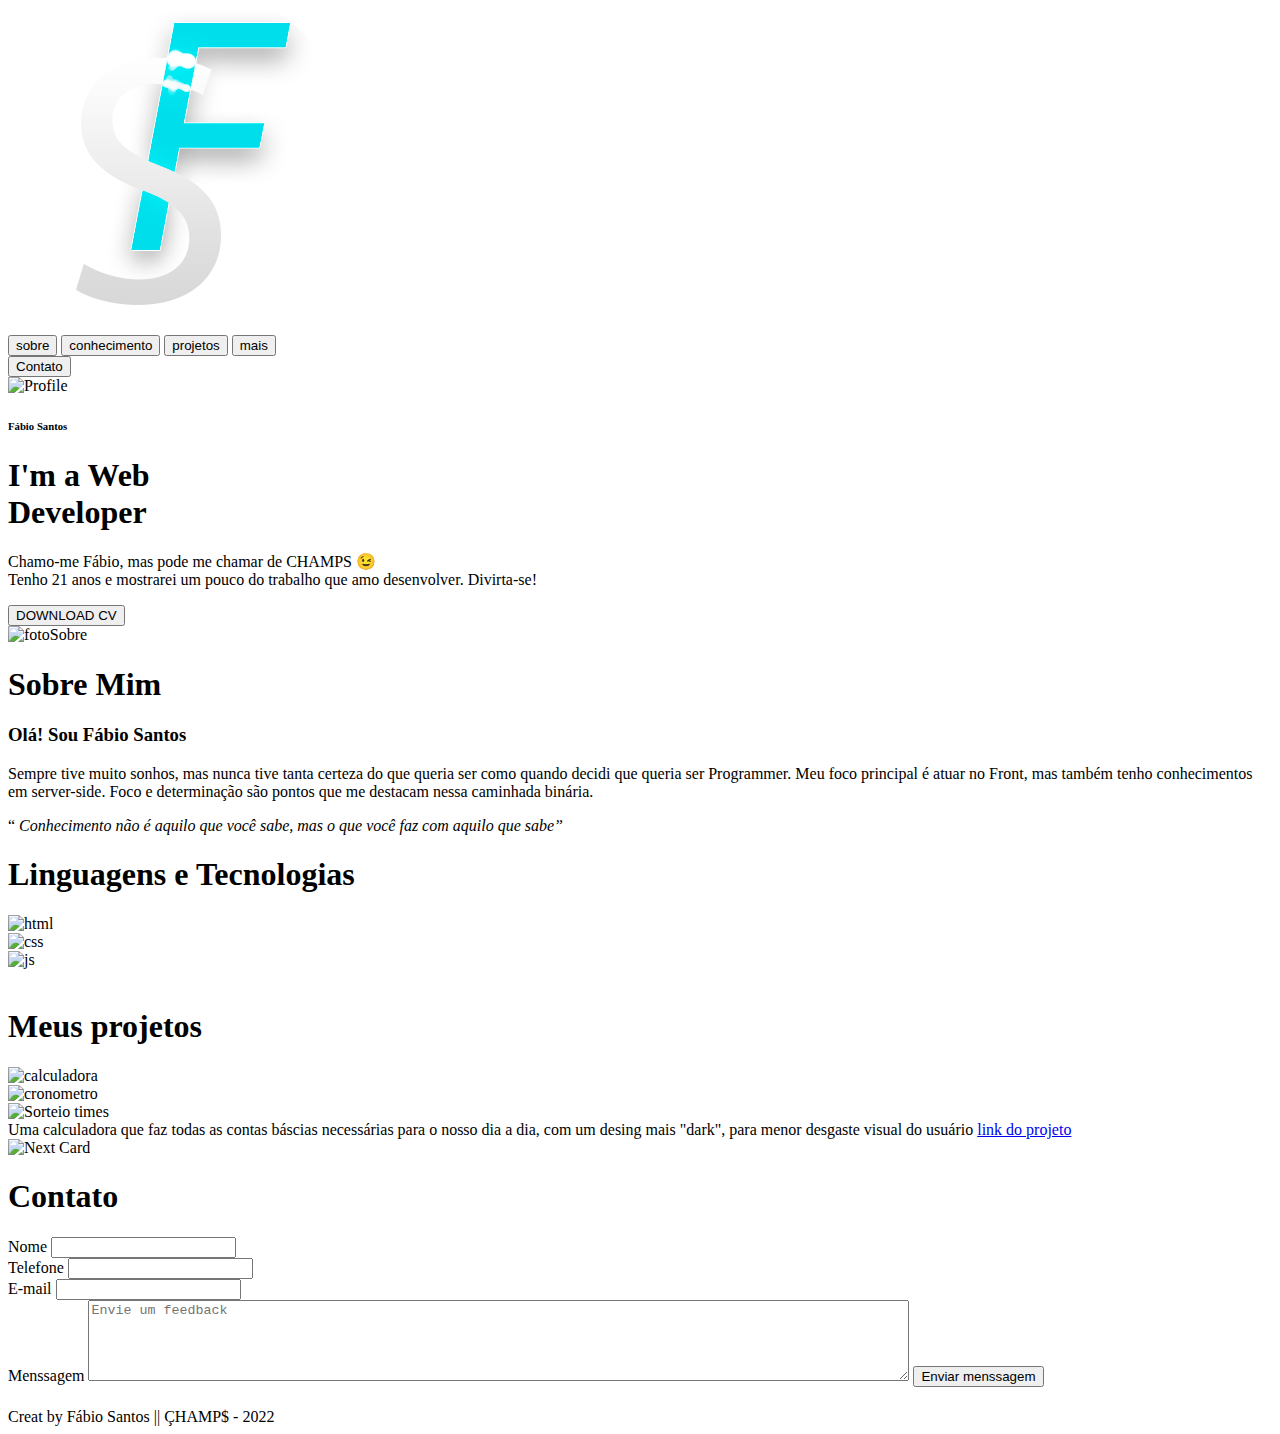
==== Portifolio/index.html @ 47a89b33 "commitando todas as pastas" ====
<!DOCTYPE html>
<html lang="pt-br">
<head>
    <meta charset="UTF-8">
    <meta http-equiv="X-UA-Compatible" content="IE=edge">
    <meta name="viewport" content="width=device-width, initial-scale=1.0">
    <link rel="stylesheet" href="/style.css">
    <link rel="preconnect" href="https://fonts.googleapis.com">
    <link rel="preconnect" href="https://fonts.gstatic.com" crossorigin>
    <link href="https://fonts.googleapis.com/css2?family=IBM+Plex+Mono:ital,wght@0,100;0,300;1,100&family=Kanit:wght@100&family=Oswald:wght@300&family=Poppins:wght@100&family=Quicksand:wght@300;400&family=Roboto:wght@100;300&display=swap" rel="stylesheet">
    <title>Portifólio Fábio</title>
</head>
<body>
    <header>
        <div class="container">
            <nav class="flex items-center justify-between">
                <div class="left flex justify-right">
                    <div class="logo">
                        <img src="media/logo.png" alt="logo" id="logo">
                    </div>
                    <div>
                        <button id="s" class="ancoras">sobre</button>
                        <button id="t" class="ancoras">conhecimento</button>
                        <button id="p" class="ancoras">projetos</button>
                        <button id="m" class="ancoras">mais</button>
                    </div>
                </div>
                <div class="right">
                    <button class="btn btn-primary">Contato</button>
                </div>              
            </nav>
        </div>
    </header>
    <div class="hero flex items-center justify-between" id="hero">
       <div class="left flex-1 justify-center">
            <img src="/media/modelo.jpg" alt="Profile">
       </div>
       <div class="right flex-1">
            <h6>Fábio Santos</h6>
            <h1>I'm a Web <br><span> Developer </span></h1>
            <p>Chamo-me Fábio, mas pode me chamar de CHAMPS &#128521;<br>Tenho 21 anos e mostrarei um pouco do trabalho que amo desenvolver. Divirta-se!</p>
            <div>
                <button class="btn btn-secundary">DOWNLOAD CV</button>
            </div>
       </div>
    </div>
    <section class="about" id="about">
        <div class="container flex items-center">
            <div class="left flex-1 justify-right">
                <img src="/media/sexta feira.jpg" alt="fotoSobre" height="350px">
            </div>
            <div class="right flex-1">
                <h1>Sobre <span>Mim</span></h1>
                <h3>Olá! Sou Fábio Santos</h3>
                <p>Sempre tive muito sonhos, mas nunca tive tanta certeza do que queria ser como quando decidi que queria ser <span> Programmer</span>. Meu foco principal é atuar no <span>Front</span>, mas também tenho conhecimentos em server-side.<span> Foco</span> e <span>determinação</span> são pontos que me destacam nessa caminhada binária.</p>
                <div class="phrase flex">
                    <span>“</span><i> Conhecimento não é aquilo que você sabe, mas o que você faz com aquilo que sabe”</i>
                </div>
            </div>
        </div>
    </section>
    <section class="flex tecnologias" id="tecnologias">
        <div class="container flex">
            <div class="top flex">
                <h1>Linguagens e Tecnologias </h1>
            </div>
            <div class="bottom flex">
                <div class="tecs flex">
                    <div class="tec" id="html"><img src="/media/html.png" alt="html"></div>
                    <div class="tec"id="css"><img src="/media/css.png" alt="css"></div>
                    <div class="tec" id="js"><img src="/media/js.png" alt="js"></div>
                    <div class="tec"id="mysql"><img src="/media/mysql.png" alt=""></div>
                    <div class="tec"></div>
                    <div class="tec"></div>
                </div>
            </div>
        </div>
    </section>
    <section class="projects flex" id="projects">
        <div class="container flex">
            <h1>Meus projetos</h1>
            <div class="card flex">
                <div class="proj flex activeSlide">
                    <img src="/media/calc.jpg" alt="calculadora">
                </div>
                <div class="proj flex">
                    <img src="/media/cron.jpg" alt="cronometro">
                </div>
                <div class="proj flex">
                    <img src="/media/sort.jpg" alt="Sorteio times">
                </div>
            </div>
            <div id="nextcard" class="nextcard flex">
                <div class="descLink flex">
                    <span id="spanDesc" class="flex"></span>
                    <a href="#">link do projeto</a>
                    <div class="nextPrevious flex">
                        <img src="/media/setaPraBaixo.png" id="btnNext" alt="Next Card">
                        <img src="/media/setaPraCima.png" id="btnPrevious" alt="btnPrevious Card">
                    </div>
                </div>
            </div>
        </div>
    </section>
    <section class="contact flex">
        <div class="container flex column">
            <h1>Contato</h1>
            <div class="formulario flex">
                <form action="" method="get" class="form flex">
                    <div class="inputs flex">
                        <div class="input-column flex">
                            <label for="name">Nome</label>
                            <input type="text" name="name" id="name" required>
                        </div>
                        <div class="input-column flex">
                            <label for="phone">Telefone</label>
                            <input type="number" name="phone" id="phone" required>
                        </div>
                        <div class="input-column flex">
                            <label for="email">E-mail</label>
                            <input type="text" name="email" id="email" required>
                        </div>
                    </div>
                    <div class="txtarea flex">
                        <label for="mensagem">Menssagem</label>
                        <textarea name="mensagem" id="mensagem" cols="100" rows="5" placeholder="Envie um feedback"></textarea>
                        <button type="submit" id="message">Enviar menssagem</button>
                    </div>
                </form>
            </div>
            <div class="socials flex">
                <div class="redesSoc flex">
                    <div class="email icons flex">
                        <a href= "mailto:fabio.s.dev@outlook.com?" subject="link HTML"><i class="fa-regular fa-envelope"></i></a>
                    </div>
                    <div class="insta icons flex">
                        <a href="https://www.instagram.com/fabio.s8/" target="_blank" rel="noopener noreferrer"><i class="fa-brands fa-instagram"></i></a>
                    </div>
                    <div class="linkedin icons flex">
                        <a href="https://www.linkedin.com/in/fabios8/" target="_blank" rel="noopener noreferrer"><i class="fa-brands fa-linkedin-in"></i></a>
                    </div>
                    <div class="github icons flex">
                        <a href="https://github.com/champs-8" target="_blank" rel="noopener noreferrer"><i class="fa-brands fa-github"></i></a>
                    </div>
                    <div class="face icons flex">
                        <a href="https://www.facebook.com/fabio.8s" target="_blank" rel="noopener noreferrer"><i class="fa-brands fa-facebook"></i></a>
                    </div>
                </div>
            </div>
        </div>
    </section>
    <button id="btnHome"><img src="/media/setaPraCima.png" alt=""></button>
    <footer class="flex"><span> Creat by Fábio Santos || ÇHAMP$ - 2022</span></footer>
    <script src="script.js"></script>
    <script src="https://code.jquery.com/jquery-3.6.1.min.js"></script>
    <script src="https://kit.fontawesome.com/671d60d367.js" crossorigin="anonymous"></script>
</body>
</html>
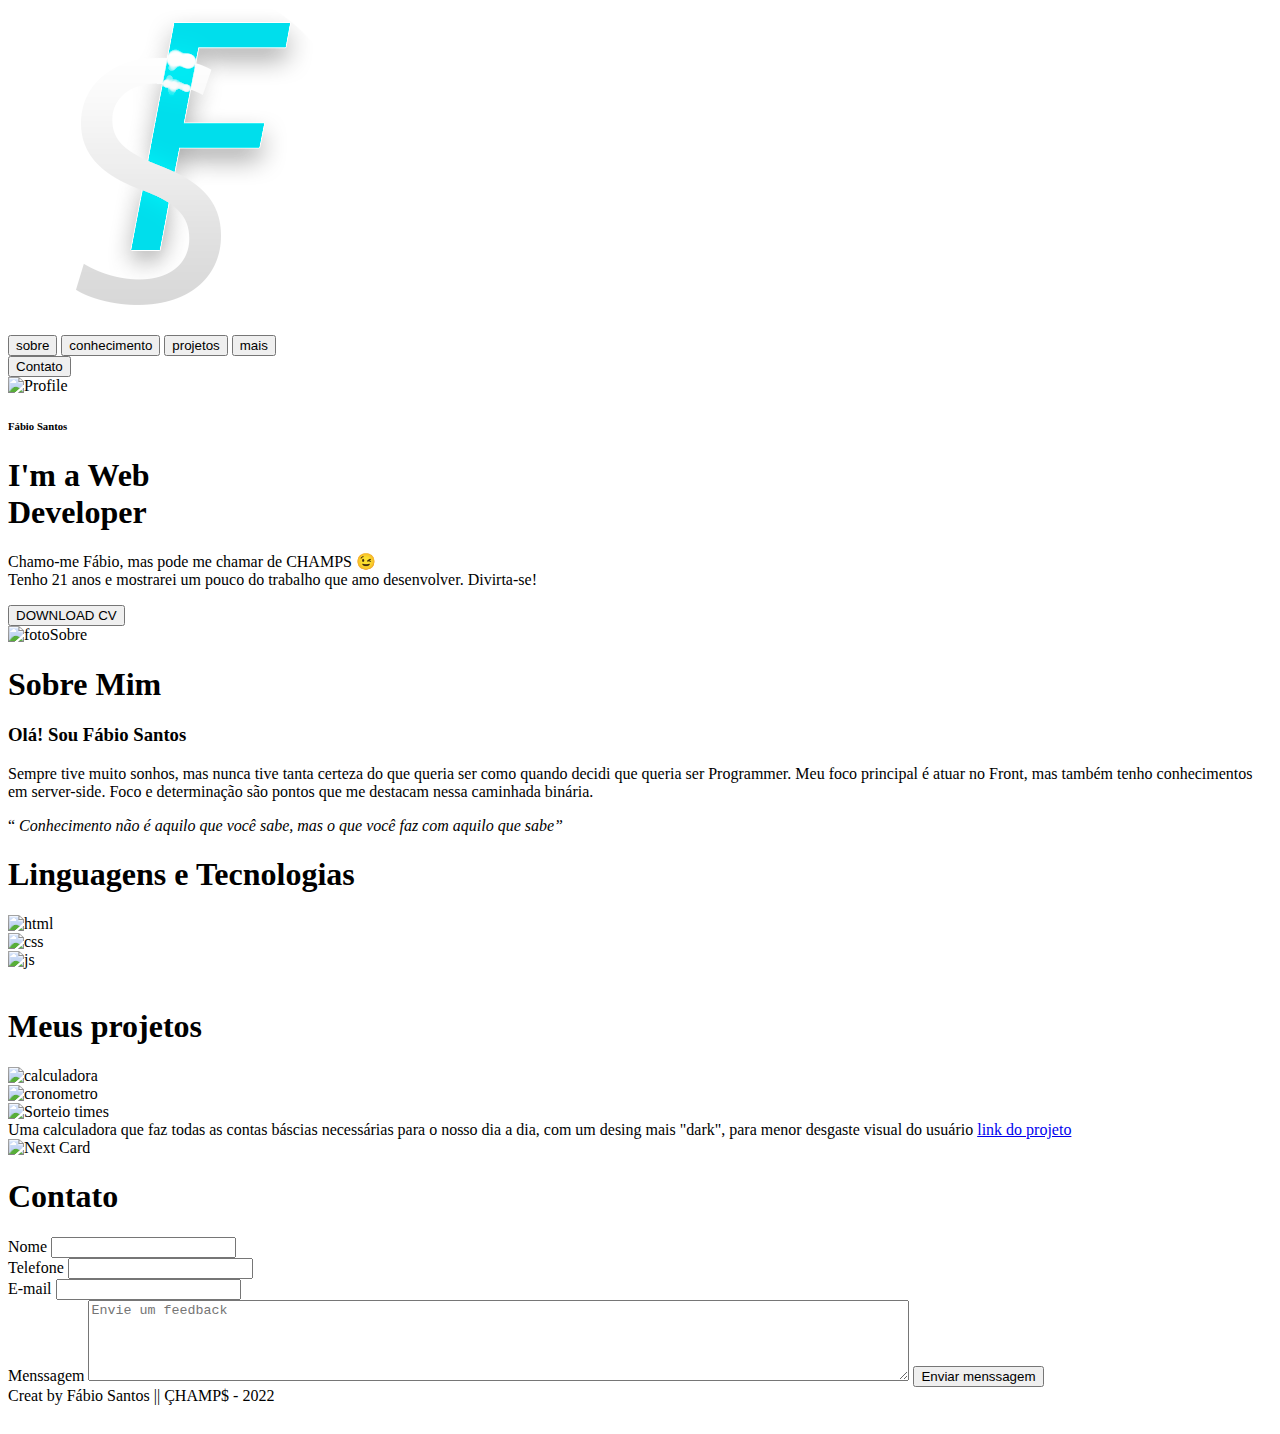
==== commit 7fdbcce2: "adicionando o favicon" ====
--- a/Portifolio/index.html
+++ b/Portifolio/index.html
@@ -5,6 +5,7 @@
     <meta http-equiv="X-UA-Compatible" content="IE=edge">
     <meta name="viewport" content="width=device-width, initial-scale=1.0">
     <link rel="stylesheet" href="/style.css">
+    <link rel="icon" type="image/png" sizes="32x32" href="/media/favicon-32x32.png">
     <link rel="preconnect" href="https://fonts.googleapis.com">
     <link rel="preconnect" href="https://fonts.gstatic.com" crossorigin>
     <link href="https://fonts.googleapis.com/css2?family=IBM+Plex+Mono:ital,wght@0,100;0,300;1,100&family=Kanit:wght@100&family=Oswald:wght@300&family=Poppins:wght@100&family=Quicksand:wght@300;400&family=Roboto:wght@100;300&display=swap" rel="stylesheet">
@@ -26,7 +27,7 @@
                     </div>
                 </div>
                 <div class="right">
-                    <button class="btn btn-primary">Contato</button>
+                    <button class="btn btn-primary" id="btnCont">Contato</button>
                 </div>              
             </nav>
         </div>
@@ -148,9 +149,9 @@
                 </div>
             </div>
         </div>
+        <footer class="flex"><span> Creat by Fábio Santos || ÇHAMP$ - 2022</span></footer>
     </section>
     <button id="btnHome"><img src="/media/setaPraCima.png" alt=""></button>
-    <footer class="flex"><span> Creat by Fábio Santos || ÇHAMP$ - 2022</span></footer>
     <script src="script.js"></script>
     <script src="https://code.jquery.com/jquery-3.6.1.min.js"></script>
     <script src="https://kit.fontawesome.com/671d60d367.js" crossorigin="anonymous"></script>
